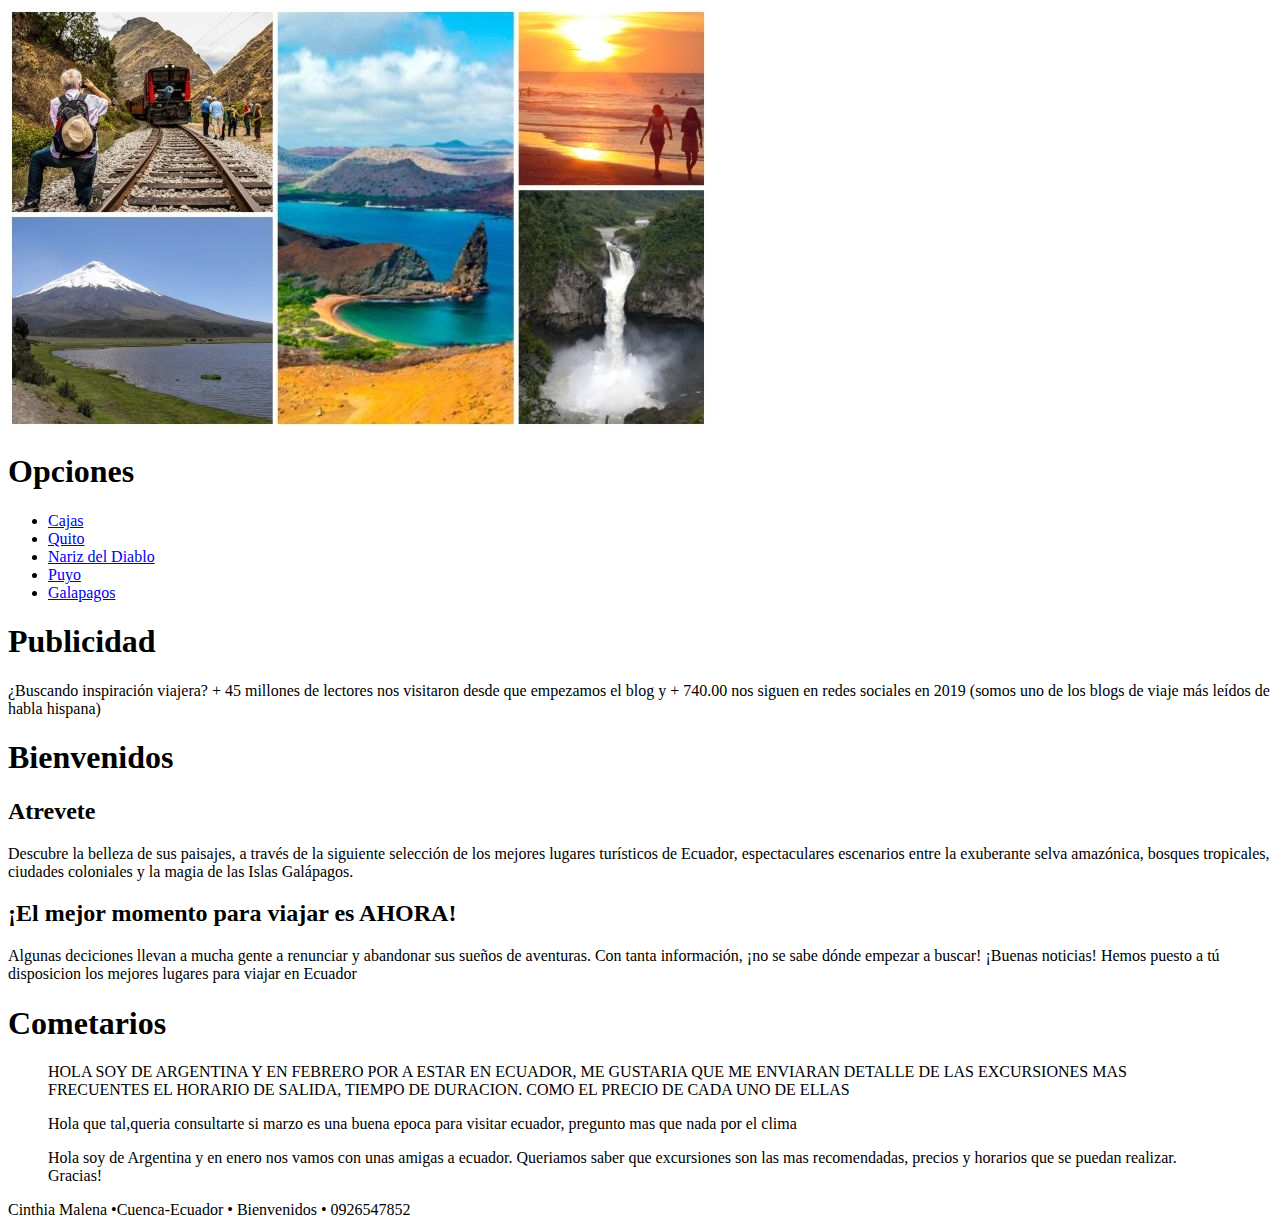
==== index.html @ e8146e82 "Modificaciones en el index.html" ====
<!DOCTYPE html>
<html lang="en">
<head>
    <meta charset="UTF-8">
    <meta name="keywords" content="cajas, nariz del diablo, puyo, quito,galapagos" />       
   <link type="text/css" rel="stylesheet" href="./css/margen.css"/>   
   <link type="text/css" rel="stylesheet" href="./css/estilos.css"/>
    <title>Lugares Turisticos</title>
    
</head>
<body>
<header>
    <img src="logo1.jpg" alt="Bienvenidos" />
</header>
    <aside class="Publicidad">
        <nav>
            <h1>
                Opciones
            </h1>
            <ul>
                <li><a href="cajas.html">Cajas</a></li>
                <li><a href="quito.html">Quito</a></li>
                <li><a href="nariz.html">Nariz del Diablo</a></li>
                <li><a href="puyo.html">Puyo</a></li>
                <li><a href="galapagos.html">Galapagos</a></li>
            </ul>
        </nav>

        <h1>Publicidad</h1>
        <p>¿Buscando inspiración viajera? +
         45 millones de lectores nos visitaron desde
          que empezamos el blog  y + 740.00 nos siguen 
          en redes sociales en 2019 (somos uno de los 
          blogs de viaje más leídos de habla hispana) </p>
          
    </aside>

<section class="Contenido">
        <h1>Bienvenidos</h1>
<article>
        <h2>Atrevete</h2>
    <p>Descubre la belleza de sus paisajes, a través de la 
       siguiente selección de los mejores lugares turísticos de Ecuador,        
      espectaculares escenarios entre la exuberante selva amazónica,
      bosques tropicales, ciudades coloniales y la magia de las Islas Galápagos.</p>

</article>
<article>
    <h2>​¡El mejor momento para viajar es AHORA!</h2>
    <p>Algunas deciciones  llevan a mucha gente a renunciar
         y abandonar sus sueños de aventuras. 
         Con tanta información, ¡no se sabe dónde empezar a buscar! 
         ¡Buenas noticias! Hemos puesto a tú disposicion los mejores
         lugares para viajar en Ecuador </p>
</article>
</section>


<aside class="Publicidad1">
    <h1>Cometarios</h1>
<blockquote>HOLA SOY DE ARGENTINA Y EN FEBRERO POR A ESTAR EN ECUADOR, ME GUSTARIA QUE ME ENVIARAN 
    DETALLE DE LAS EXCURSIONES MAS FRECUENTES EL HORARIO DE SALIDA, 
    TIEMPO DE DURACION. COMO EL PRECIO DE CADA UNO DE ELLAS</blockquote>
<blockquote>Hola que tal,queria consultarte si 
marzo es una buena epoca para visitar ecuador,
pregunto mas que nada por el clima</blockquote>
<blockquote>Hola soy de Argentina y en enero nos vamos con unas amigas 
a ecuador. Queriamos saber que excursiones son las mas recomendadas, 
precios y horarios que se puedan realizar. Gracias!</blockquote>
   
</aside>
<footer>
        Cinthia Malena &#8226;Cuenca-Ecuador &#8226; Bienvenidos &#8226; 0926547852
</footer>
</body>
</html>
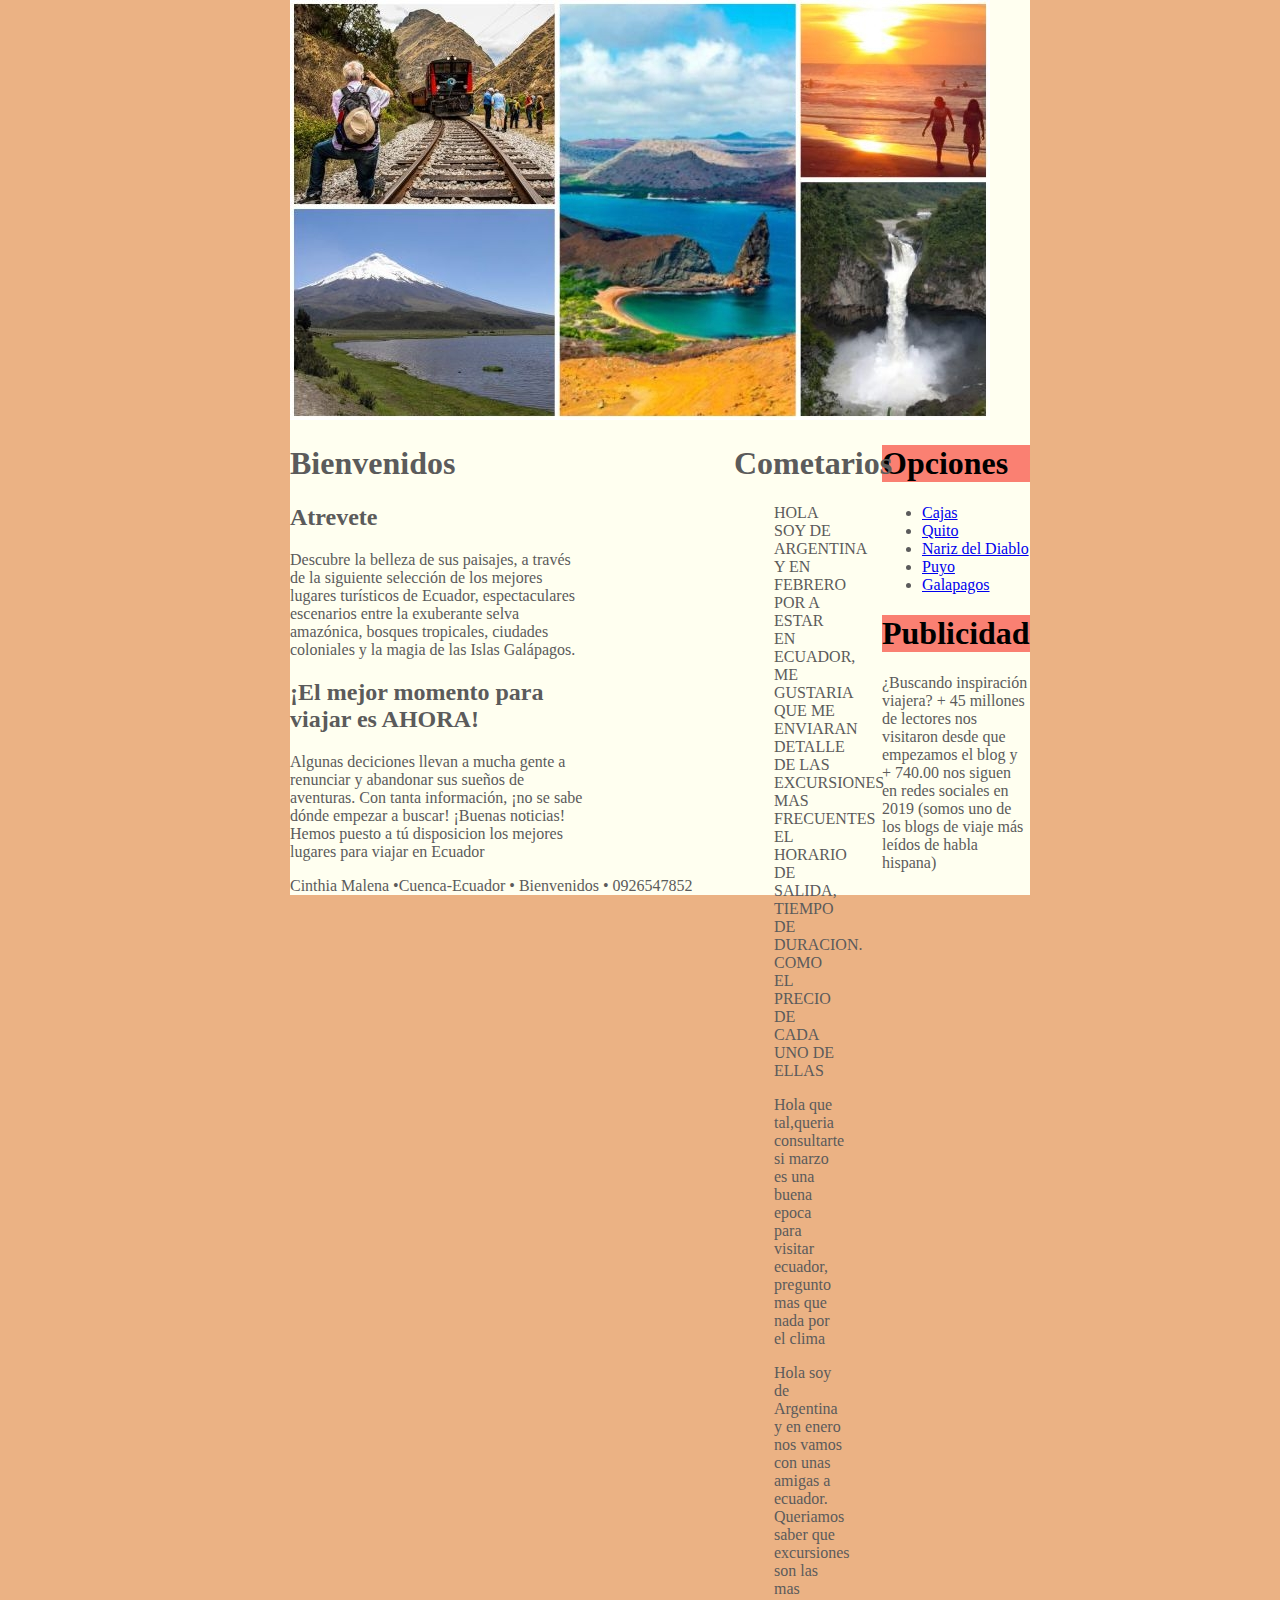
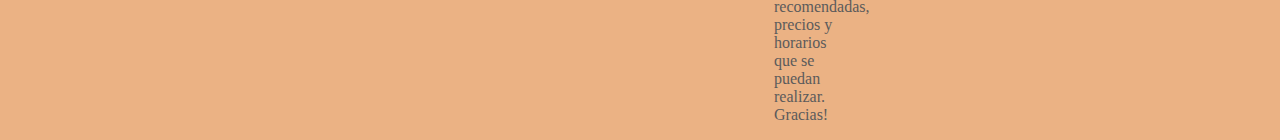
==== commit be9038be: "Modificaciones en el diseño y el margen css" ====
--- a/index.html
+++ b/index.html
@@ -18,8 +18,8 @@
                 Opciones
             </h1>
             <ul>
-                <li><a href="cajas.html">Cajas</a></li>
-                <li><a href="quito.html">Quito</a></li>
+                <li><a href="./cajas.html">Cajas</a></li>
+                <li><a href="./quito.html">Quito</a></li>
                 <li><a href="nariz.html">Nariz del Diablo</a></li>
                 <li><a href="puyo.html">Puyo</a></li>
                 <li><a href="galapagos.html">Galapagos</a></li>
--- a/css/margen.css
+++ b/css/margen.css
@@ -0,0 +1,59 @@
+@charset "utf-8";
+/**{
+    border-width: 2px;
+    border-color: red;
+    border-style: solid;
+    margin: 0.5%;
+} */
+html{
+    margin:0 auto ;
+    width: 40%;
+    max-width: 1010px;
+    min-width: 700px;
+}
+
+body {
+	margin: 0 auto;
+	width: 100%;
+	max-width: 1220px;
+    min-width: 740px;
+}
+
+body > header {
+	margin: 0;
+	width: 100%;
+	overflow: hidden;
+}
+
+body > nav {
+	width: 20%;
+	float: left;
+	
+}
+
+
+aside.Publicidad {
+	width: 20%;
+	float:inline-end;
+	
+	
+}
+.Contenido{
+    width: 40%;
+    float: left;
+}
+
+
+.Publicidad1{
+    width: 20%;
+    float: right;
+}
+
+
+
+body > footer {
+	width: 100%;
+	clear: left;
+}
+
+
--- a/css/estilos.css
+++ b/css/estilos.css
@@ -0,0 +1,29 @@
+@charset "utf-8";
+
+html {  
+      background-color: hsl(27, 72%, 72%);
+     }  
+
+body {  
+      color: rgb(91, 91, 91);    background-color: ivory; 
+    }
+
+nav.contenido h1 {
+    background-color: red;
+    color: white;
+}
+/*aqui estoy tomando las etiquetas de la clase aside todas las h1*/
+
+aside.Publicidad  h1 {
+  color:black;
+  background-color: salmon;
+}
+
+
+
+
+/*
+donde esta.nombredeclase dentrodelaclase{
+    color:red
+}
+*/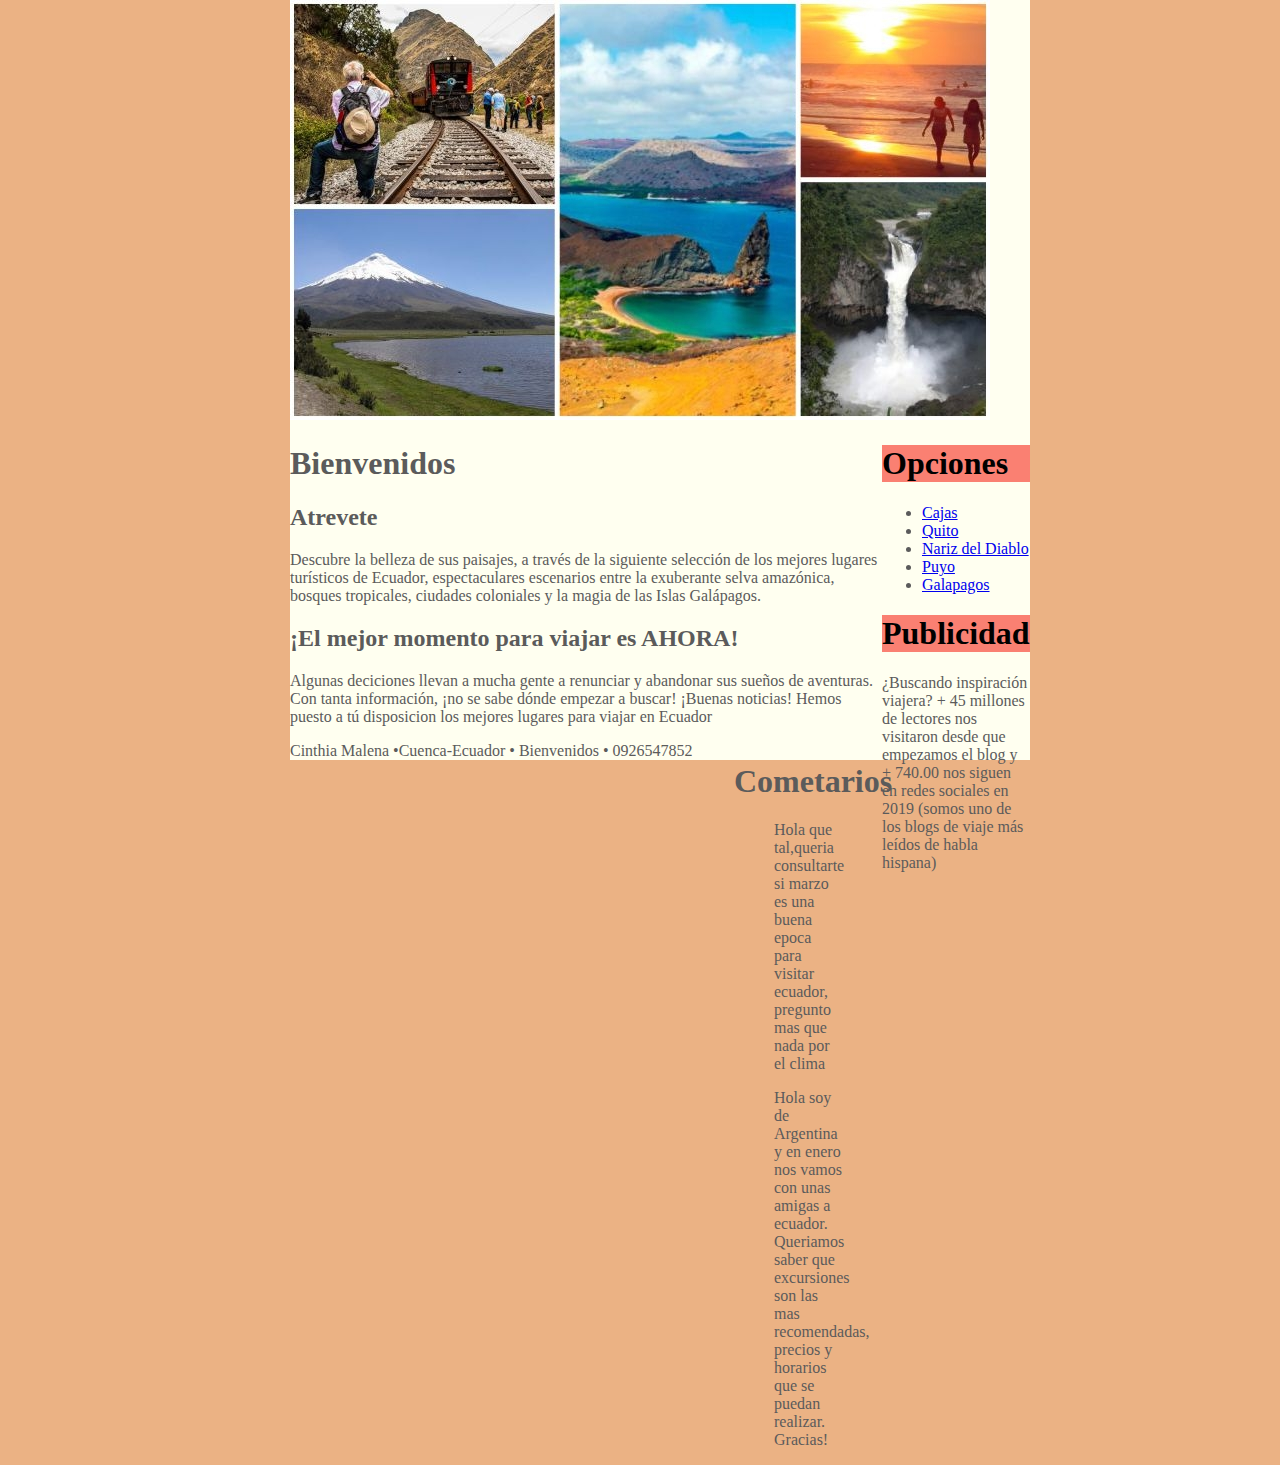
==== commit d98e2d6c: "Agregando id y clases" ====
--- a/index.html
+++ b/index.html
@@ -35,7 +35,7 @@
           
     </aside>
 
-<section class="Contenido">
+<section id="Contenido">
         <h1>Bienvenidos</h1>
 <article>
         <h2>Atrevete</h2>
@@ -58,9 +58,6 @@
 
 <aside class="Publicidad1">
     <h1>Cometarios</h1>
-<blockquote>HOLA SOY DE ARGENTINA Y EN FEBRERO POR A ESTAR EN ECUADOR, ME GUSTARIA QUE ME ENVIARAN 
-    DETALLE DE LAS EXCURSIONES MAS FRECUENTES EL HORARIO DE SALIDA, 
-    TIEMPO DE DURACION. COMO EL PRECIO DE CADA UNO DE ELLAS</blockquote>
 <blockquote>Hola que tal,queria consultarte si 
 marzo es una buena epoca para visitar ecuador,
 pregunto mas que nada por el clima</blockquote>
@@ -70,7 +67,7 @@
    
 </aside>
 <footer>
-        Cinthia Malena &#8226;Cuenca-Ecuador &#8226; Bienvenidos &#8226; 0926547852
+    Cinthia Malena &#8226;Cuenca-Ecuador &#8226; Bienvenidos &#8226; 0926547852
 </footer>
 </body>
 </html>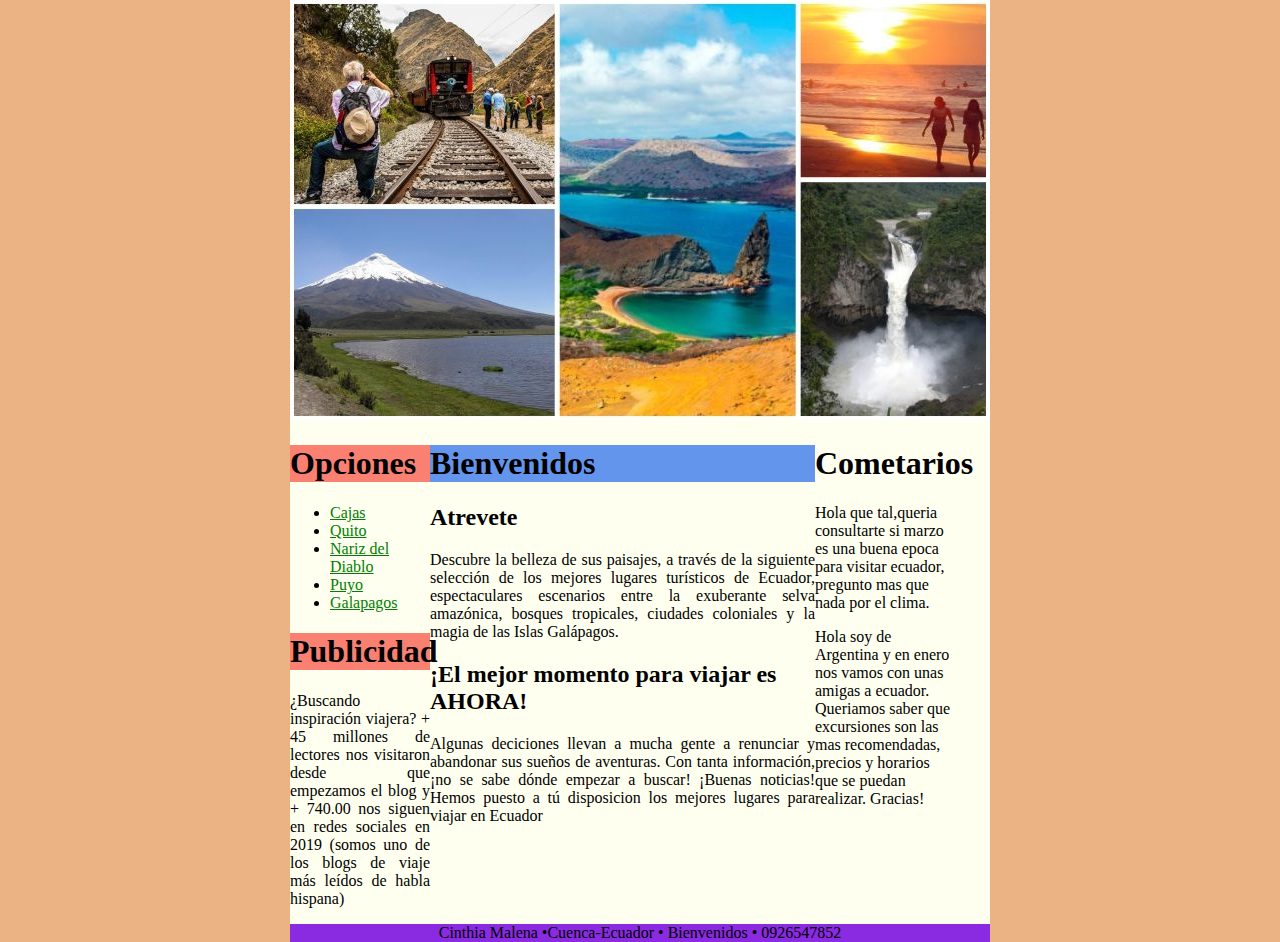
==== commit bb4591f3: "Modificaciones index.html" ====
--- a/index.html
+++ b/index.html
@@ -58,12 +58,12 @@
 
 <aside class="Publicidad1">
     <h1>Cometarios</h1>
-<blockquote>Hola que tal,queria consultarte si 
+<p>Hola que tal,queria consultarte si 
 marzo es una buena epoca para visitar ecuador,
-pregunto mas que nada por el clima</blockquote>
-<blockquote>Hola soy de Argentina y en enero nos vamos con unas amigas 
+pregunto mas que nada por el clima.</p>
+<p>Hola soy de Argentina y en enero nos vamos con unas amigas 
 a ecuador. Queriamos saber que excursiones son las mas recomendadas, 
-precios y horarios que se puedan realizar. Gracias!</blockquote>
+precios y horarios que se puedan realizar. Gracias!</p>
    
 </aside>
 <footer>
--- a/css/margen.css
+++ b/css/margen.css
@@ -15,8 +15,7 @@
 body {
 	margin: 0 auto;
 	width: 100%;
-	max-width: 1220px;
-    min-width: 740px;
+	max-width: 1120px;
 }
 
 body > header {
@@ -34,26 +33,28 @@
 
 aside.Publicidad {
 	width: 20%;
-	float:inline-end;
+	float:left;
 	
 	
 }
-.Contenido{
-    width: 40%;
+#Contenido{
+    width: 55%;
     float: left;
 }
 
 
-.Publicidad1{
+aside.Publicidad1{
     width: 20%;
-    float: right;
+    float: left;
+}
+
+ footer {
+	width: 100%;
+	clear: left;
+}
+nav.Publicidad ul {
+    border: ipx solid;
+    color: red;
 }
 
 
-
-body > footer {
-	width: 100%;
-	clear: left;
-}
-
-
--- a/css/estilos.css
+++ b/css/estilos.css
@@ -5,13 +5,20 @@
      }  
 
 body {  
-      color: rgb(91, 91, 91);    background-color: ivory; 
+     
+      background-color: ivory; 
     }
+/*Contenido estilos*/
+section#Contenido h1{
+  color:black;
+  background-color:cornflowerblue;
+}
 
-nav.contenido h1 {
-    background-color: red;
-    color: white;
+section#Contenido p{
+  text-align: justify;
 }
+
+
 /*aqui estoy tomando las etiquetas de la clase aside todas las h1*/
 
 aside.Publicidad  h1 {
@@ -19,7 +26,22 @@
   background-color: salmon;
 }
 
+aside.Publicidad p{
+  text-align: justify;
+}
+aside.Publicidad ul li a{
+  color: green;
+}
 
+/*Selector de etiqueta*/
+
+footer{
+  color:black;
+  background-color: blueviolet;
+  text-align: center;
+}
+
+/*Otro aside*/
 
 
 /*
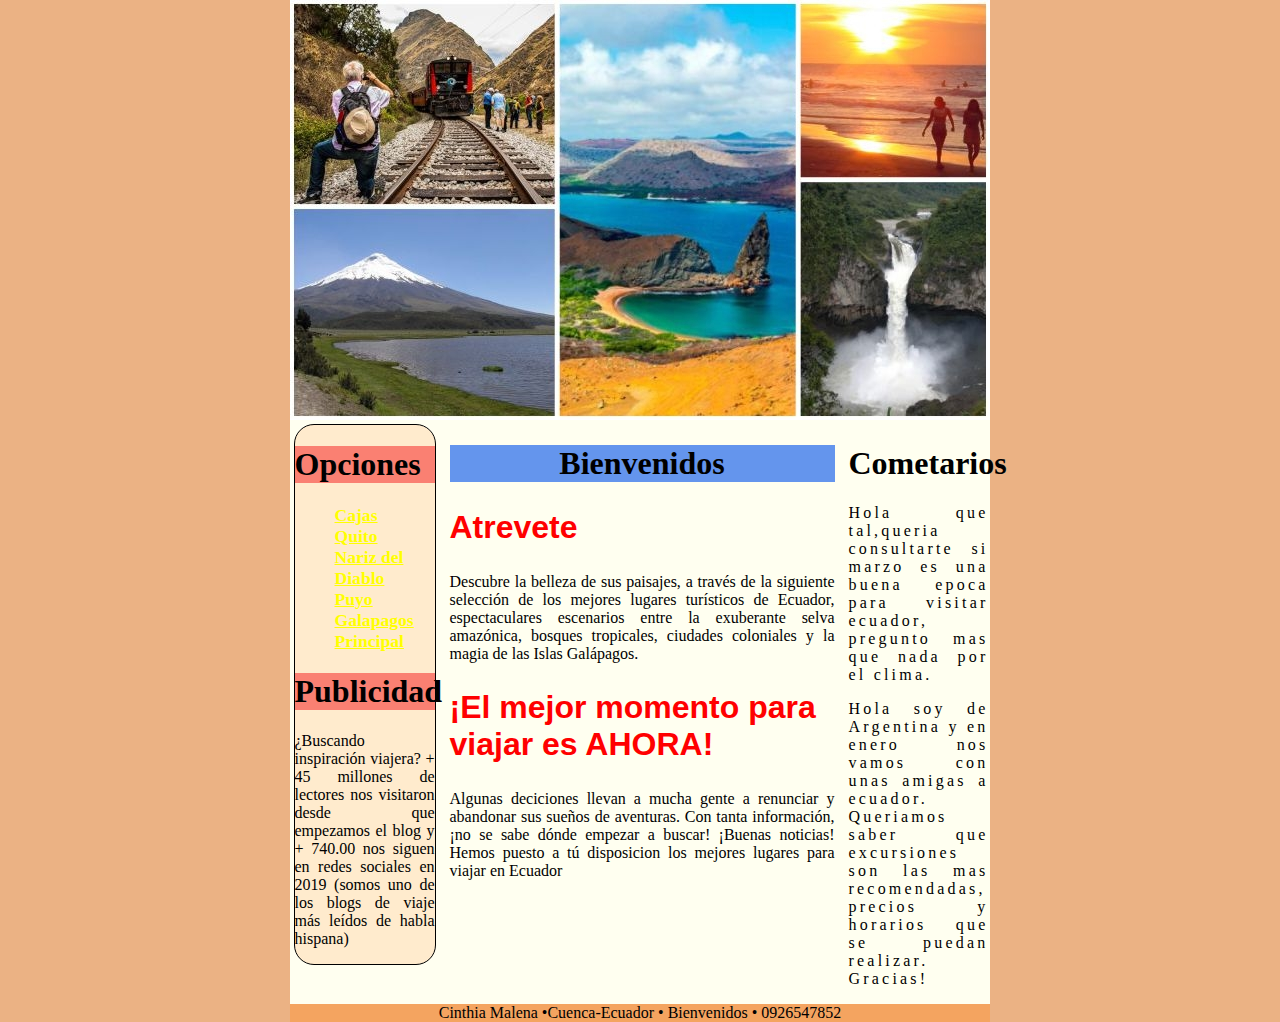
==== commit febb917d: "Agregando hipervinculo de la pagina principal" ====
--- a/index.html
+++ b/index.html
@@ -13,16 +13,18 @@
     <img src="logo1.jpg" alt="Bienvenidos" />
 </header>
     <aside class="Publicidad">
+            <h1>
+                    Opciones
+                </h1>
         <nav>
-            <h1>
-                Opciones
-            </h1>
+            
             <ul>
                 <li><a href="./cajas.html">Cajas</a></li>
                 <li><a href="./quito.html">Quito</a></li>
                 <li><a href="nariz.html">Nariz del Diablo</a></li>
                 <li><a href="puyo.html">Puyo</a></li>
                 <li><a href="galapagos.html">Galapagos</a></li>
+                <li><a href="index.html">Principal</a></li>
             </ul>
         </nav>
 
--- a/css/margen.css
+++ b/css/margen.css
@@ -27,19 +27,19 @@
 body > nav {
 	width: 20%;
 	float: left;
-	
 }
 
 
 aside.Publicidad {
 	width: 20%;
-	float:left;
-	
-	
+    float:left;	
+    
+	margin: 0 0 0 0.5%;
 }
 #Contenido{
     width: 55%;
-    float: left;
+    float: left;    
+	margin: 0 2% 0 2%;
 }
 
 
--- a/css/estilos.css
+++ b/css/estilos.css
@@ -1,4 +1,6 @@
 @charset "utf-8";
+
+
 
 html {  
       background-color: hsl(27, 72%, 72%);
@@ -12,6 +14,7 @@
 section#Contenido h1{
   color:black;
   background-color:cornflowerblue;
+  text-align: center;
 }
 
 section#Contenido p{
@@ -29,19 +32,65 @@
 aside.Publicidad p{
   text-align: justify;
 }
+/*Selector de selectores*/
 aside.Publicidad ul li a{
-  color: green;
+  font-family: 'Times New Roman', Times, serif
+  
 }
 
+aside.Publicidad ul li {
+  list-style: none;
+  text-align: left;
+  font-size: 1.1em;
+}
+/*Borde ovalado*/
+
+aside.Publicidad  {
+  border-radius: 20px;
+  border: 1px solid black;
+  background-color: blanchedalmond;
+}
 /*Selector de etiqueta*/
+
+/* Aside de publicidad */
+aside.Publicidad1 p {
+  text-align: justify;
+  letter-spacing: 0.2em;
+}
 
 footer{
   color:black;
-  background-color: blueviolet;
+  background-color: sandybrown;
   text-align: center;
 }
 
-/*Otro aside*/
+/*tres etiquetas personalizadas*/
+
+section#Contenido article h2{
+  color:red;
+  font-size: 2em;
+  font-family: 'Franklin Gothic Medium', 'Arial Narrow', Arial, sans-serif;
+}
+
+
+/*pseudoclases*/
+a:link{
+  color:yellow;
+  font-weight: bold;
+
+}
+
+a:visited{
+  color:gray;
+}
+a:hover{
+  background: yellow;
+  color: black;
+}
+a:active{
+  background: #007805;
+  color: yellow
+}
 
 
 /*
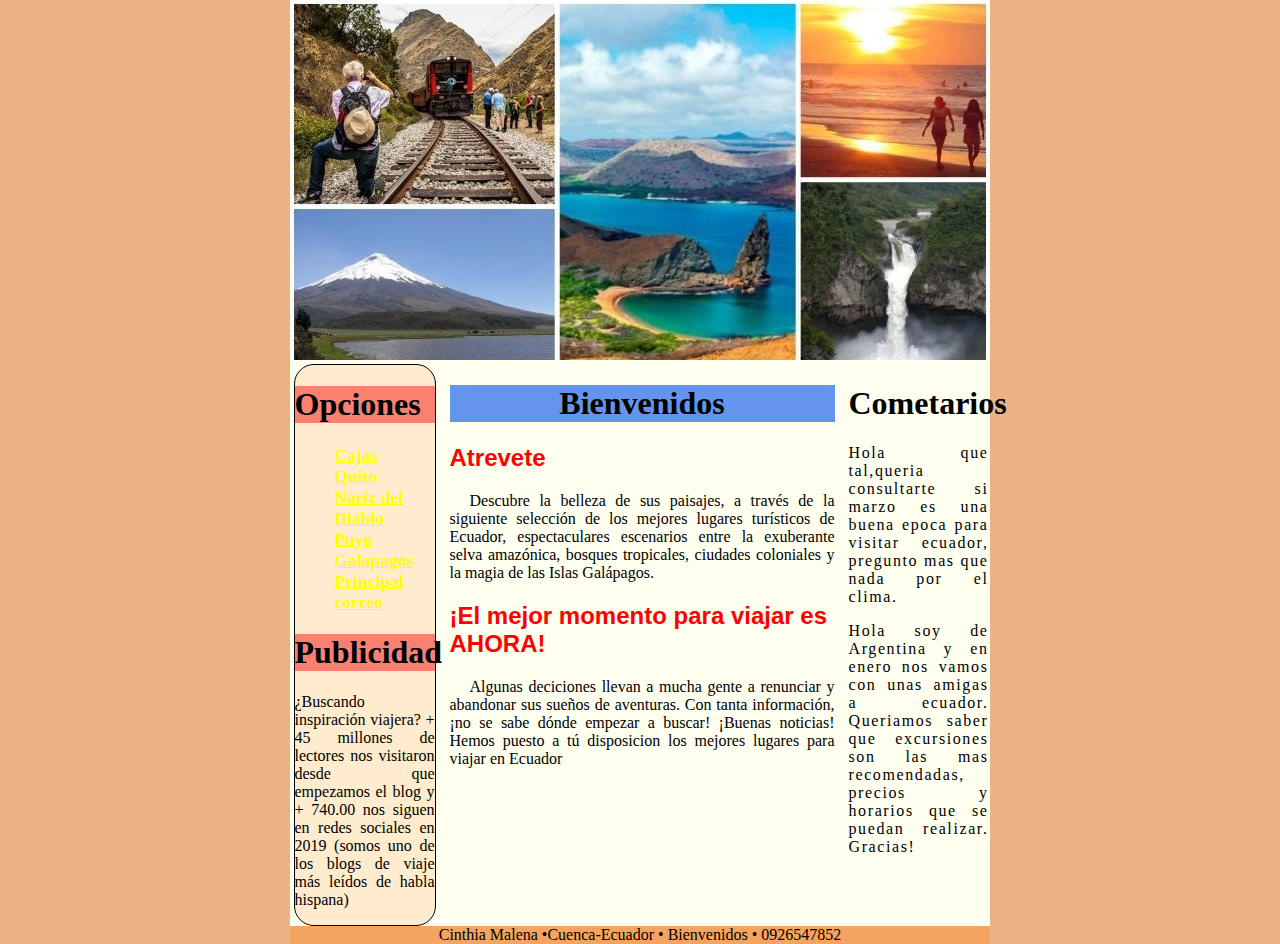
==== commit df776aea: "Agregando la pagina de correo" ====
--- a/index.html
+++ b/index.html
@@ -25,6 +25,7 @@
                 <li><a href="puyo.html">Puyo</a></li>
                 <li><a href="galapagos.html">Galapagos</a></li>
                 <li><a href="index.html">Principal</a></li>
+                <li><a href="correo.html">correo</a></li>
             </ul>
         </nav>
 
--- a/css/estilos.css
+++ b/css/estilos.css
@@ -18,6 +18,7 @@
 }
 
 section#Contenido p{
+  text-indent: 20px;
   text-align: justify;
 }
 
@@ -27,6 +28,7 @@
 aside.Publicidad  h1 {
   color:black;
   background-color: salmon;
+ 
 }
 
 aside.Publicidad p{
@@ -55,8 +57,10 @@
 /* Aside de publicidad */
 aside.Publicidad1 p {
   text-align: justify;
-  letter-spacing: 0.2em;
+  letter-spacing: 0.1em;
 }
+
+
 
 footer{
   color:black;
@@ -68,7 +72,7 @@
 
 section#Contenido article h2{
   color:red;
-  font-size: 2em;
+  font-size: 1.5em;
   font-family: 'Franklin Gothic Medium', 'Arial Narrow', Arial, sans-serif;
 }
 
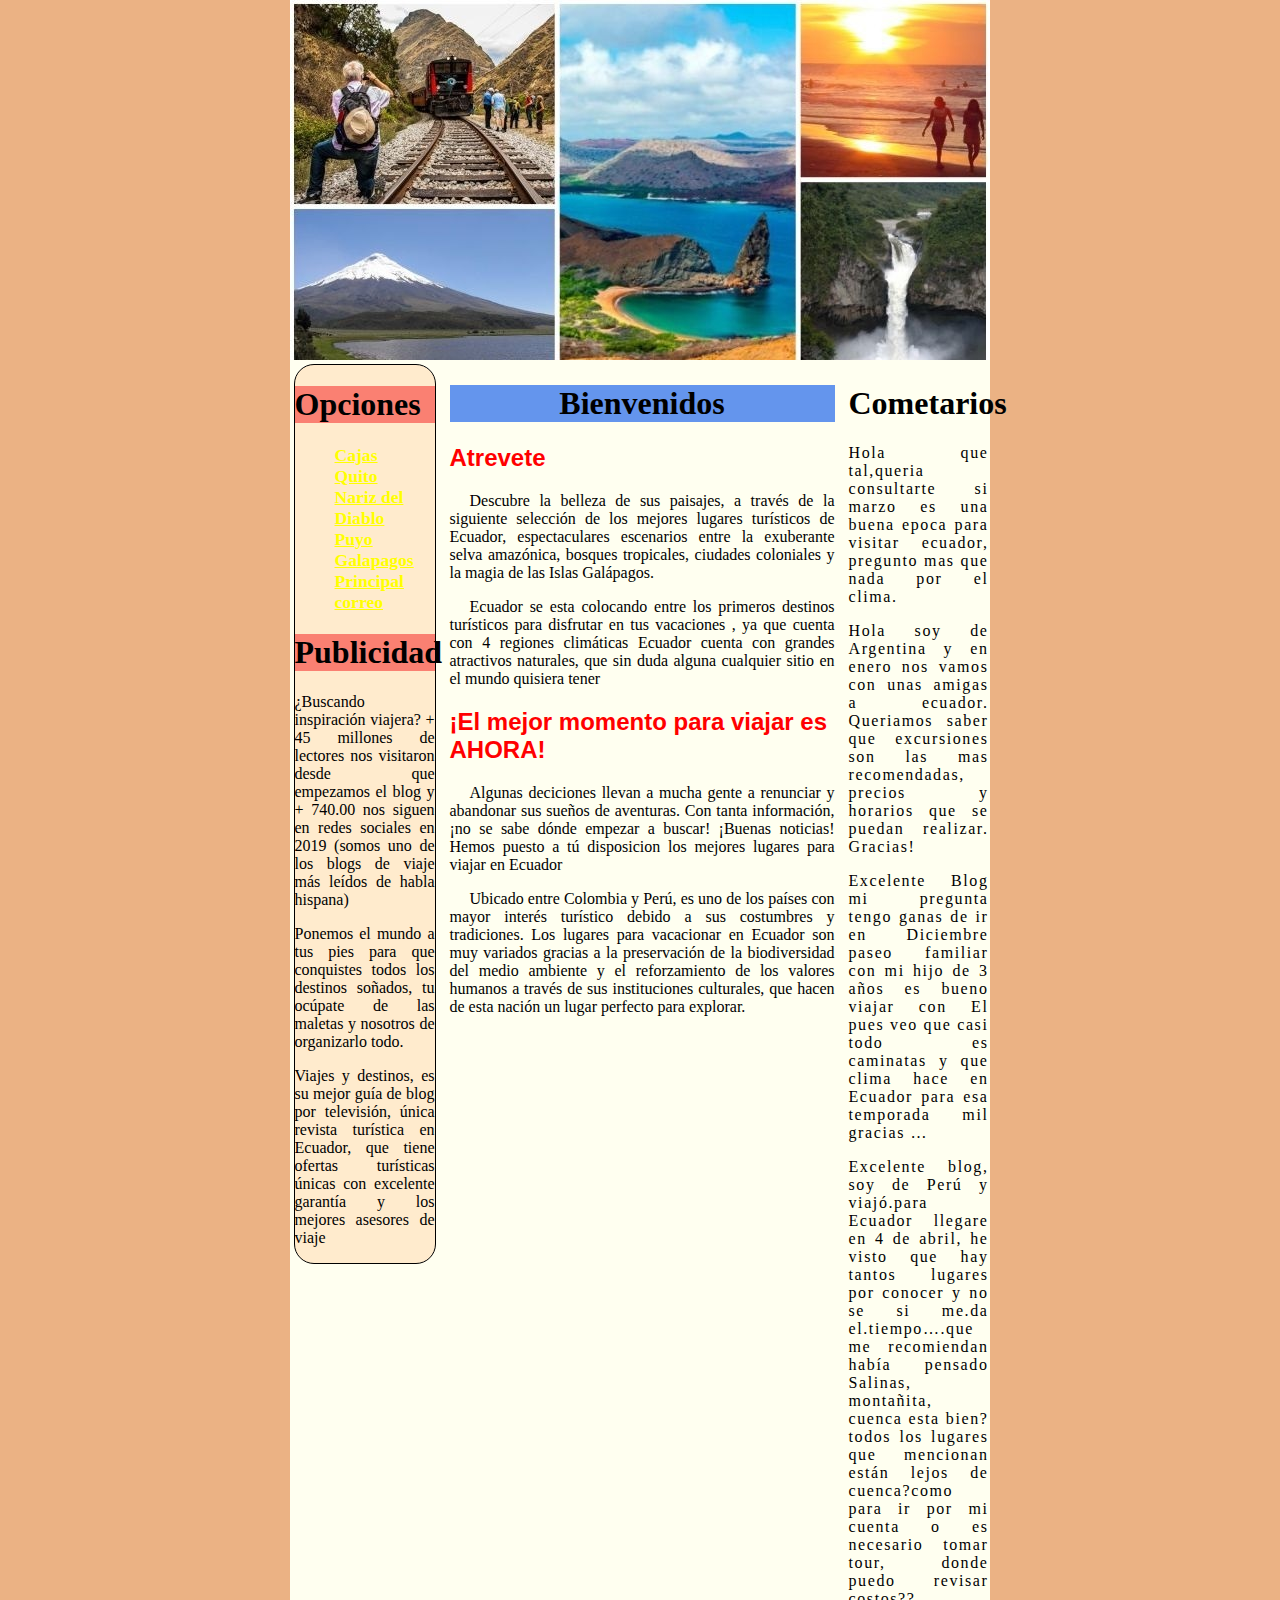
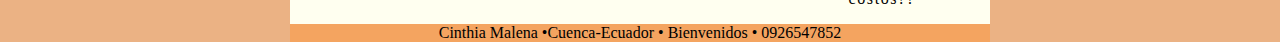
==== commit dbaeb21b: "Agregando imagenes finales a la pagina" ====
--- a/index.html
+++ b/index.html
@@ -1,5 +1,5 @@
 <!DOCTYPE html>
-<html lang="en">
+<html lang="es">
 <head>
     <meta charset="UTF-8">
     <meta name="keywords" content="cajas, nariz del diablo, puyo, quito,galapagos" />       
@@ -31,10 +31,17 @@
 
         <h1>Publicidad</h1>
         <p>¿Buscando inspiración viajera? +
-         45 millones de lectores nos visitaron desde
-          que empezamos el blog  y + 740.00 nos siguen 
-          en redes sociales en 2019 (somos uno de los 
-          blogs de viaje más leídos de habla hispana) </p>
+        45 millones de lectores nos visitaron desde
+        que empezamos el blog  y + 740.00 nos siguen 
+        en redes sociales en 2019 (somos uno de los 
+        blogs de viaje más leídos de habla hispana) </p>
+        <p>Ponemos el mundo a tus pies para que conquistes 
+        todos los destinos soñados, tu ocúpate de las maletas 
+        y nosotros de organizarlo todo.</p>
+        <p>Viajes y destinos, es su mejor guía de blog por televisión,
+        única revista turística en Ecuador, que tiene ofertas turísticas
+        únicas con excelente garantía y los mejores asesores de viaje</p>
+        
           
     </aside>
 
@@ -46,6 +53,10 @@
        siguiente selección de los mejores lugares turísticos de Ecuador,        
       espectaculares escenarios entre la exuberante selva amazónica,
       bosques tropicales, ciudades coloniales y la magia de las Islas Galápagos.</p>
+      <p>Ecuador se esta colocando entre los primeros destinos turísticos para disfrutar
+        en tus vacaciones , ya que cuenta con 4 regiones climáticas
+        Ecuador cuenta con grandes atractivos naturales, que sin duda alguna 
+        cualquier sitio en el mundo quisiera tener</p>
 
 </article>
 <article>
@@ -55,7 +66,13 @@
          Con tanta información, ¡no se sabe dónde empezar a buscar! 
          ¡Buenas noticias! Hemos puesto a tú disposicion los mejores
          lugares para viajar en Ecuador </p>
+         <p>Ubicado entre Colombia y Perú, es uno de los países con mayor interés
+            turístico debido a sus costumbres y tradiciones. Los lugares para vacacionar 
+            en Ecuador son muy variados gracias a la preservación de la biodiversidad del medio ambiente y el reforzamiento
+            de los valores humanos a través de sus instituciones culturales, que hacen de esta nación un lugar perfecto para explorar.</p>
 </article>
+<iframe src="https://www.youtube.com/embed/RDbe-4Z5bvQ" frameborder="0" 
+allow="accelerometer; autoplay; encrypted-media; gyroscope; picture-in-picture" allowfullscreen></iframe>
 </section>
 
 
@@ -67,6 +84,14 @@
 <p>Hola soy de Argentina y en enero nos vamos con unas amigas 
 a ecuador. Queriamos saber que excursiones son las mas recomendadas, 
 precios y horarios que se puedan realizar. Gracias!</p>
+<p>Excelente Blog mi pregunta tengo ganas de ir en Diciembre paseo familiar con mi hijo de 3 
+    años es bueno viajar con El pues veo que casi todo es caminatas y que clima 
+    hace en Ecuador para esa temporada mil gracias …</p>
+<p>Excelente blog, soy de Perú y viajó.para Ecuador llegare en 4 de abril,
+     he visto que hay tantos lugares por conocer y no se si me.da el.tiempo….que 
+     me recomiendan había pensado Salinas, montañita, cuenca esta bien?todos los
+     lugares que mencionan están lejos de cuenca?como para ir por mi cuenta o es
+      necesario tomar tour, donde puedo revisar costos??</p>
    
 </aside>
 <footer>
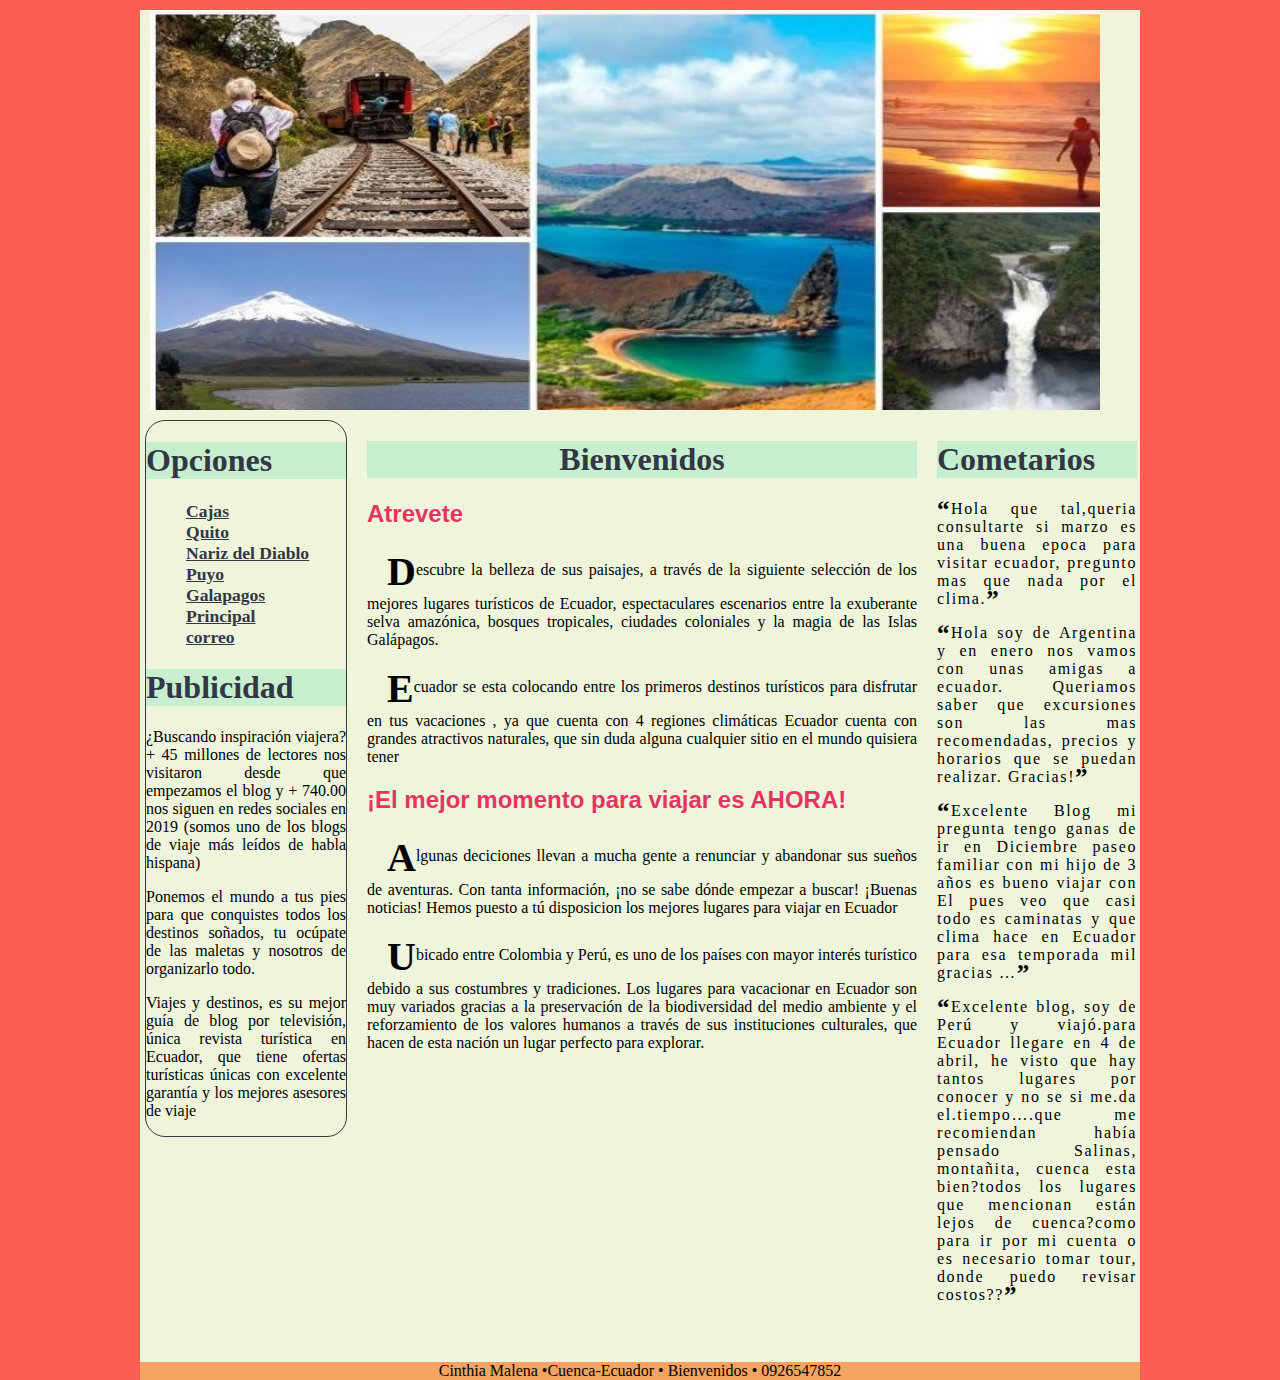
==== commit 3fa0ecd2: "Agregando ultima configuracion" ====
--- a/index.html
+++ b/index.html
@@ -15,7 +15,7 @@
     <aside class="Publicidad">
             <h1>
                     Opciones
-                </h1>
+            </h1>
         <nav>
             
             <ul>
@@ -49,10 +49,10 @@
         <h1>Bienvenidos</h1>
 <article>
         <h2>Atrevete</h2>
-    <p>Descubre la belleza de sus paisajes, a través de la 
+       <p>Descubre la belleza de sus paisajes, a través de la 
        siguiente selección de los mejores lugares turísticos de Ecuador,        
-      espectaculares escenarios entre la exuberante selva amazónica,
-      bosques tropicales, ciudades coloniales y la magia de las Islas Galápagos.</p>
+       espectaculares escenarios entre la exuberante selva amazónica,
+       bosques tropicales, ciudades coloniales y la magia de las Islas Galápagos.</p>
       <p>Ecuador se esta colocando entre los primeros destinos turísticos para disfrutar
         en tus vacaciones , ya que cuenta con 4 regiones climáticas
         Ecuador cuenta con grandes atractivos naturales, que sin duda alguna 
@@ -68,8 +68,10 @@
          lugares para viajar en Ecuador </p>
          <p>Ubicado entre Colombia y Perú, es uno de los países con mayor interés
             turístico debido a sus costumbres y tradiciones. Los lugares para vacacionar 
-            en Ecuador son muy variados gracias a la preservación de la biodiversidad del medio ambiente y el reforzamiento
-            de los valores humanos a través de sus instituciones culturales, que hacen de esta nación un lugar perfecto para explorar.</p>
+            en Ecuador son muy variados gracias a la preservación de la biodiversidad del
+             medio ambiente y el reforzamiento
+            de los valores humanos a través de sus instituciones culturales, que hacen de 
+            esta nación un lugar perfecto para explorar.</p>
 </article>
 <iframe src="https://www.youtube.com/embed/RDbe-4Z5bvQ" frameborder="0" 
 allow="accelerometer; autoplay; encrypted-media; gyroscope; picture-in-picture" allowfullscreen></iframe>
@@ -79,11 +81,11 @@
 <aside class="Publicidad1">
     <h1>Cometarios</h1>
 <p>Hola que tal,queria consultarte si 
-marzo es una buena epoca para visitar ecuador,
-pregunto mas que nada por el clima.</p>
+    marzo es una buena epoca para visitar ecuador,  
+    pregunto mas que nada por el clima.</p>
 <p>Hola soy de Argentina y en enero nos vamos con unas amigas 
-a ecuador. Queriamos saber que excursiones son las mas recomendadas, 
-precios y horarios que se puedan realizar. Gracias!</p>
+    a ecuador. Queriamos saber que excursiones son las mas recomendadas, 
+    precios y horarios que se puedan realizar. Gracias!</p>
 <p>Excelente Blog mi pregunta tengo ganas de ir en Diciembre paseo familiar con mi hijo de 3 
     años es bueno viajar con El pues veo que casi todo es caminatas y que clima 
     hace en Ecuador para esa temporada mil gracias …</p>
--- a/css/margen.css
+++ b/css/margen.css
@@ -1,4 +1,4 @@
-@charset "utf-8";
+
 /**{
     border-width: 2px;
     border-color: red;
@@ -8,8 +8,8 @@
 html{
     margin:0 auto ;
     width: 40%;
-    max-width: 1010px;
-    min-width: 700px;
+    max-width: 1610px;
+    min-width:1000px;
 }
 
 body {
@@ -19,9 +19,10 @@
 }
 
 body > header {
-	margin: 0;
+	margin: 10px;
 	width: 100%;
-	overflow: hidden;
+    overflow: hidden;
+    width: 950px;
 }
 
 body > nav {
@@ -54,7 +55,14 @@
 }
 nav.Publicidad ul {
     border: ipx solid;
-    color: red;
+  
+}
+section#Contenido iframe{
+    width: 90%;
+    height:290px;
+}
+section#Contenido img{
+    width: 550px;
 }
 
 
--- a/css/estilos.css
+++ b/css/estilos.css
@@ -3,17 +3,17 @@
 
 
 html {  
-      background-color: hsl(27, 72%, 72%);
+      background-color: #FE5F55;
      }  
 
 body {  
      
-      background-color: ivory; 
+      background-color: #EEF5DB; 
     }
 /*Contenido estilos*/
 section#Contenido h1{
-  color:black;
-  background-color:cornflowerblue;
+  color:#333745;
+  background-color:#C7EFCF;
   text-align: center;
 }
 
@@ -26,8 +26,14 @@
 /*aqui estoy tomando las etiquetas de la clase aside todas las h1*/
 
 aside.Publicidad  h1 {
-  color:black;
-  background-color: salmon;
+  color:#333745;
+  background-color:#C7EFCF;
+ 
+}
+
+aside.Publicidad1  h1 {
+  color:#333745;
+  background-color:#C7EFCF;
  
 }
 
@@ -37,7 +43,6 @@
 /*Selector de selectores*/
 aside.Publicidad ul li a{
   font-family: 'Times New Roman', Times, serif
-  
 }
 
 aside.Publicidad ul li {
@@ -49,8 +54,9 @@
 
 aside.Publicidad  {
   border-radius: 20px;
-  border: 1px solid black;
-  background-color: blanchedalmond;
+  border: 1px solid #333745;
+  background-color: #EEF5DB;
+  
 }
 /*Selector de etiqueta*/
 
@@ -71,7 +77,7 @@
 /*tres etiquetas personalizadas*/
 
 section#Contenido article h2{
-  color:red;
+  color: #e63462;;
   font-size: 1.5em;
   font-family: 'Franklin Gothic Medium', 'Arial Narrow', Arial, sans-serif;
 }
@@ -79,13 +85,13 @@
 
 /*pseudoclases*/
 a:link{
-  color:yellow;
+  color:#333745;
   font-weight: bold;
 
 }
 
 a:visited{
-  color:gray;
+  color:#e63462;
 }
 a:hover{
   background: yellow;
@@ -96,6 +102,41 @@
   color: yellow
 }
 
+/*centrar la imagen
+*/
+
+header img{
+  display: block;
+  margin: auto;
+  width: 1004px;
+  height: 400px;
+}
+
+section#Contenido p:first-letter{
+  content: "\21C";
+  font-family: Georgia;
+  font-size: 40px;
+  font-weight: bold;
+  vertical-align: middle;
+
+}
+aside.Publicidad1 p:before { 
+  content: "\201C"; /* inicio comilla */
+  font-family: Georgia;
+  font-size:25px; /* tamaño */
+  font-weight: bold; line-height:0px;
+  vertical-align:middle;
+  }
+aside.Publicidad1 p:after{
+  content: "\201D";
+  font-family: Georgia;
+  font-size: 25px;
+  font-weight: bold;
+  line-height: 0px;
+  vertical-align: middle;
+  padding-top: 10px;
+}
+
 
 /*
 donde esta.nombredeclase dentrodelaclase{
